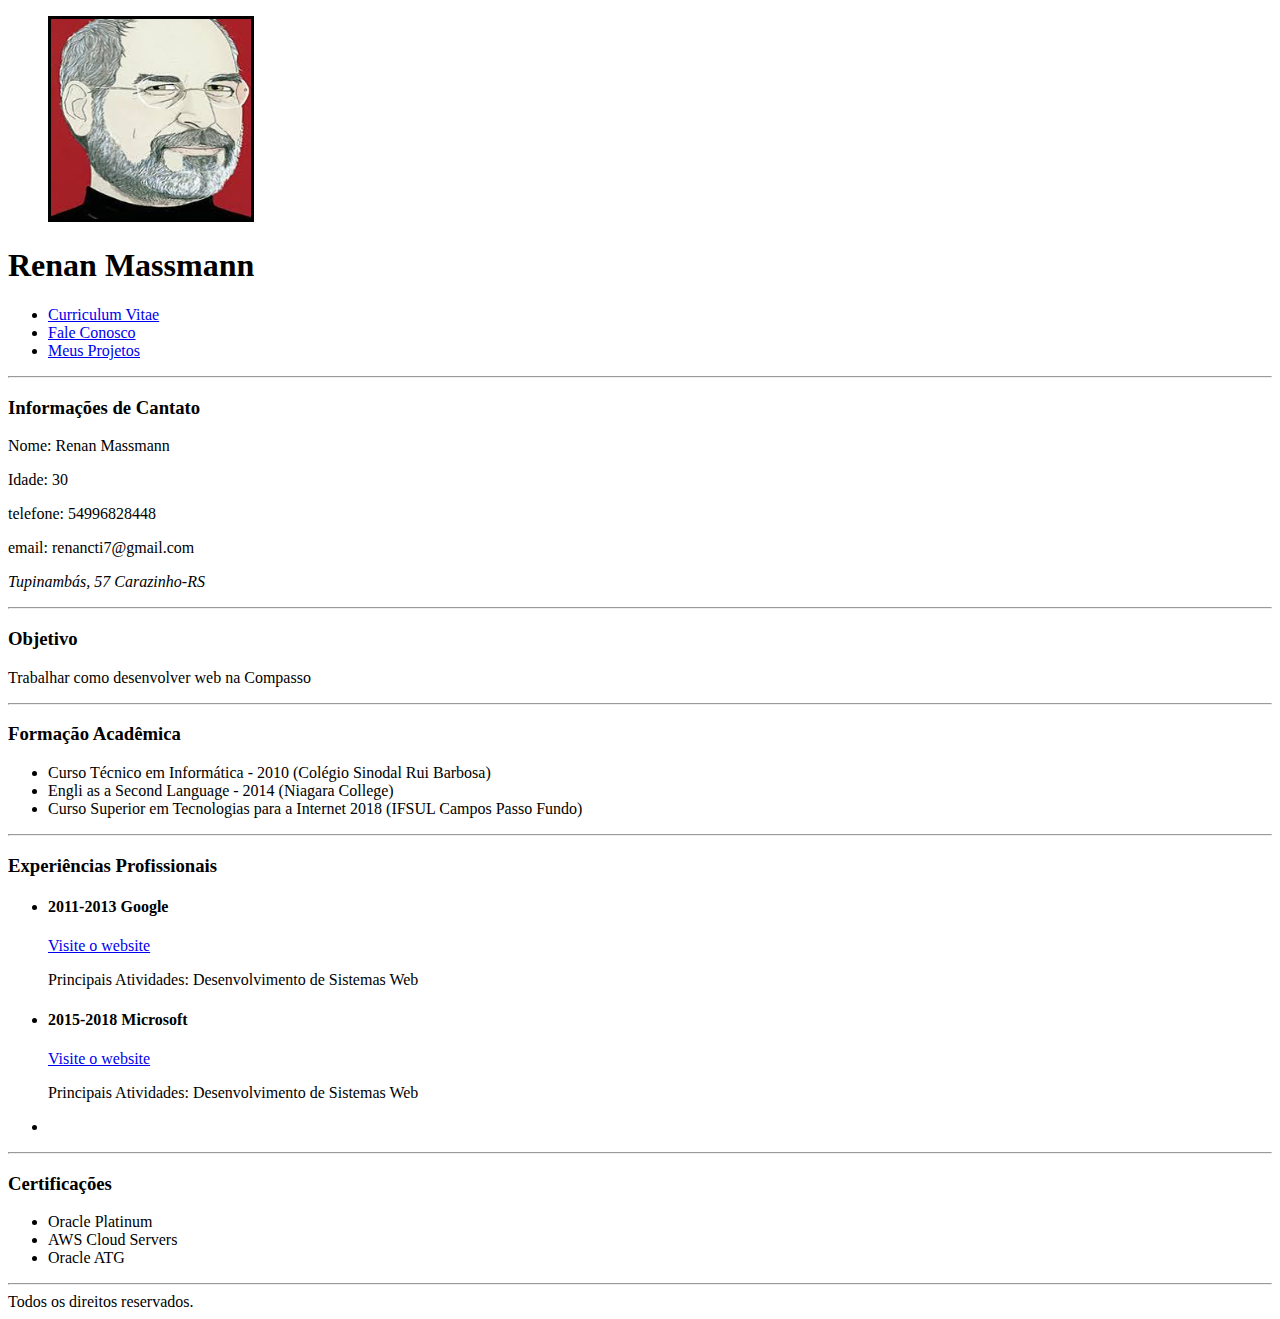
==== CV/curriculo.html @ dad81087 "segunda aula" ====
<!DOCTYPE html>
<html lang="pt-br">

<head>
    <meta charset="UTF-8">
    <meta name="Authot" content="Renan massmann">
    <title>Document</title>
</head>

<body>
    <figure>
        <img src="assets/img/01.jpg" title="Steve Jobs" alt="imagem" width="200" height="200" border="3px">
    </figure>
    <header>
        <h1>Renan Massmann</h1>
        <nav>
            <ul>
                <li>
                    <a href="curriculum.html">Curriculum Vitae</a>
                </li>
                <li>
                    <a href="fale-conosco.html">Fale Conosco</a>
                </li>
                <li>
                    <a href="https://github.com/rmassmann" target="_blank">Meus Projetos</a>
                </li>
            </ul>
        </nav>
    </header>
    <hr>
    <section>
        <h3>Informações de Cantato</h3>
        <p>
            Nome: <span>Renan Massmann</span>
        </p>
        <p>Idade: <span>30</span></p>
        <p>telefone: <span>54996828448</span></p>
        <p>email: <span>renancti7@gmail.com</span></p>
        <address>
            <p>Tupinambás, 57 Carazinho-RS</p>

        </address>
    </section>
    <hr>
    <section>
        <h3>Objetivo</h3>
        <p>Trabalhar como desenvolver web na Compasso</p>
    </section>
    <hr>
    <section>
        <h3>Formação Acadêmica</h3>
        <ul>
            <li>Curso Técnico em Informática - 2010 (Colégio Sinodal Rui Barbosa)</li>
            <li>Engli as a Second Language - 2014 (Niagara College)</li>
            <li>Curso Superior em Tecnologias para a Internet 2018 (IFSUL Campos Passo Fundo) </li>
        </ul>
    </section>
    <hr>
    <p>


    </p>

    <section>
        <h3>Experiências Profissionais</h3>
        <ul>
            <li>
                <h4>2011-2013 Google</h4>
                <a href="http://google.com" target="_blank">Visite o website</a>
                <p>Principais Atividades: Desenvolvimento de Sistemas Web</p>
            </li>
            <li>
                <h4>2015-2018 Microsoft</h4>
                <a href="http://microsoft.com" target="_blank">Visite o website</a>
                <p>Principais Atividades: Desenvolvimento de Sistemas Web</p>
            </li>
            <li></li>
        </ul>
        </section>
        <hr>
        <section>
            <h3>
                Certificações
            </h3>
            <ul>
                <li>Oracle Platinum</li>
                <li>AWS Cloud Servers</li>
                <li>Oracle ATG</li>
            </ul>
        </section>
        <hr>
     
        <footer>Todos os direitos reservados.</footer>
    
</body>

</html>
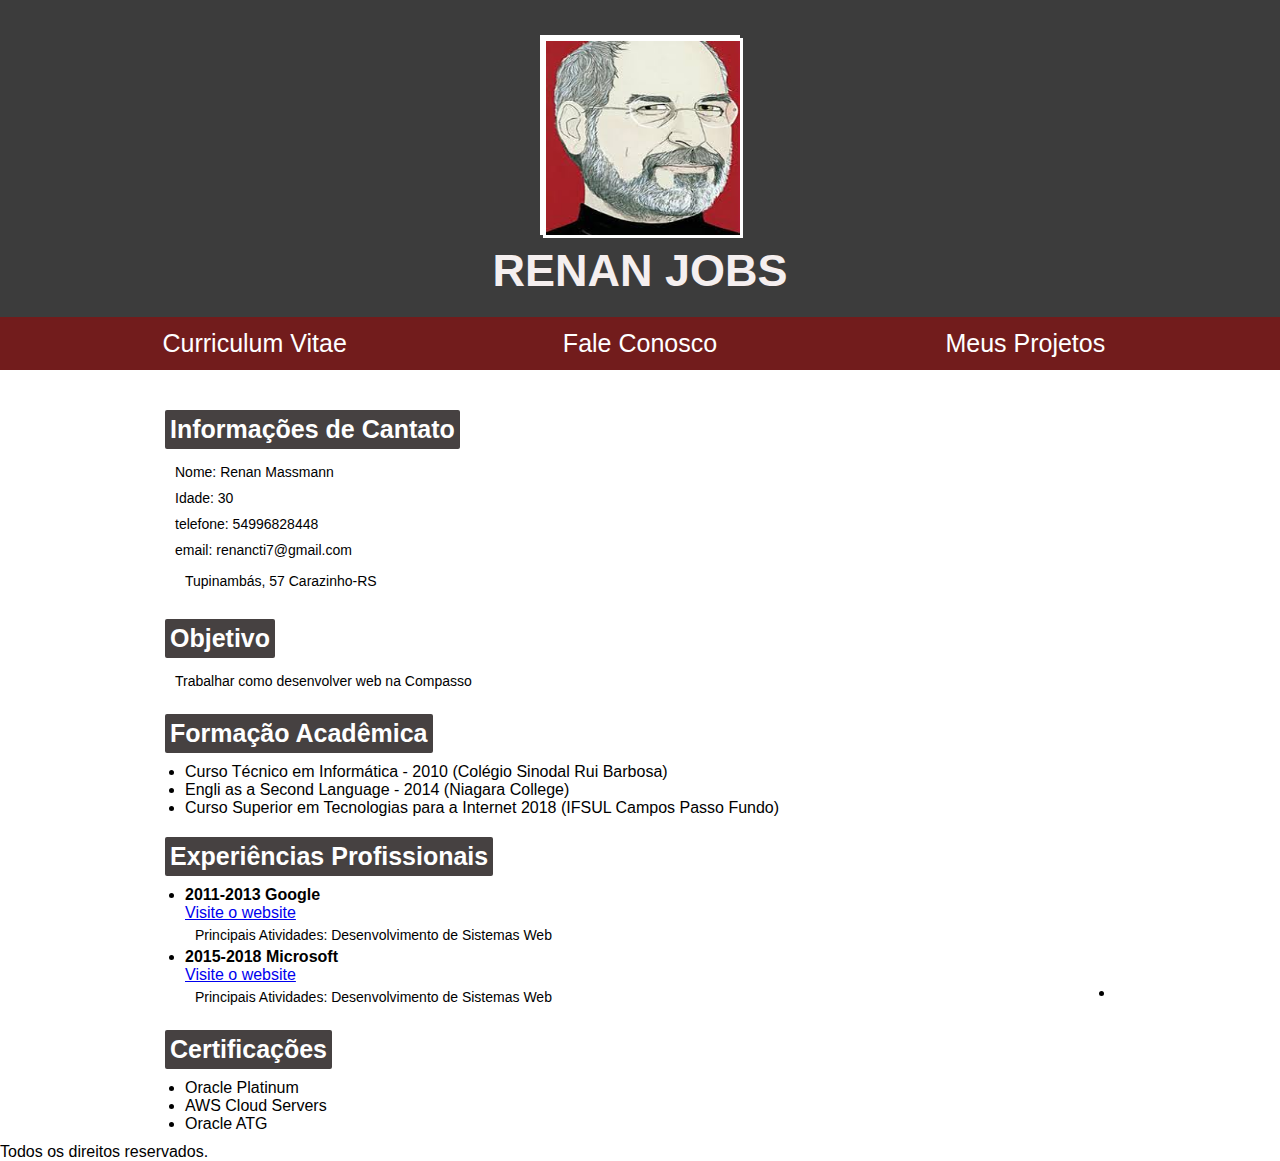
==== commit edc517ff: "ultima aula" ====
--- a/CV/curriculo.html
+++ b/CV/curriculo.html
@@ -4,31 +4,33 @@
 <head>
     <meta charset="UTF-8">
     <meta name="Authot" content="Renan massmann">
+    <link rel="stylesheet" type="text/css" href="assets/css/style.css">
     <title>Document</title>
+    
 </head>
 
-<body>
-    <figure>
-        <img src="assets/img/01.jpg" title="Steve Jobs" alt="imagem" width="200" height="200" border="3px">
-    </figure>
-    <header>
-        <h1>Renan Massmann</h1>
-        <nav>
-            <ul>
-                <li>
+<body>  
+    <header class="main-header">
+        <figure class=container-img>
+                <img class="container-img" src="assets/img/01.jpg" title="Steve Jobs" alt="imagem" >
+        </figure>
+        <h1 class="main-title">Renan Jobs</h1>
+        <nav class="menu">
+            <ul class="container-item">
+                <li class="item">
                     <a href="curriculum.html">Curriculum Vitae</a>
                 </li>
-                <li>
+                <li class="item">
                     <a href="fale-conosco.html">Fale Conosco</a>
                 </li>
-                <li>
+                <li class="item">
                     <a href="https://github.com/rmassmann" target="_blank">Meus Projetos</a>
                 </li>
             </ul>
         </nav>
     </header>
-    <hr>
-    <section>
+
+    <section class="">
         <h3>Informações de Cantato</h3>
         <p>
             Nome: <span>Renan Massmann</span>
@@ -38,32 +40,27 @@
         <p>email: <span>renancti7@gmail.com</span></p>
         <address>
             <p>Tupinambás, 57 Carazinho-RS</p>
+        </address>
 
-        </address>
     </section>
-    <hr>
+   
     <section>
         <h3>Objetivo</h3>
         <p>Trabalhar como desenvolver web na Compasso</p>
     </section>
-    <hr>
+    
     <section>
         <h3>Formação Acadêmica</h3>
-        <ul>
+        <ul class="ul-list">
             <li>Curso Técnico em Informática - 2010 (Colégio Sinodal Rui Barbosa)</li>
             <li>Engli as a Second Language - 2014 (Niagara College)</li>
             <li>Curso Superior em Tecnologias para a Internet 2018 (IFSUL Campos Passo Fundo) </li>
         </ul>
     </section>
-    <hr>
-    <p>
-
-
-    </p>
 
     <section>
         <h3>Experiências Profissionais</h3>
-        <ul>
+        <ul class="ul-list">
             <li>
                 <h4>2011-2013 Google</h4>
                 <a href="http://google.com" target="_blank">Visite o website</a>
@@ -76,21 +73,20 @@
             </li>
             <li></li>
         </ul>
-        </section>
-        <hr>
-        <section>
-            <h3>
-                Certificações
-            </h3>
-            <ul>
-                <li>Oracle Platinum</li>
-                <li>AWS Cloud Servers</li>
-                <li>Oracle ATG</li>
-            </ul>
-        </section>
-        <hr>
-     
-        <footer>Todos os direitos reservados.</footer>
+    </section>
+        
+    <section>
+        <h3>
+            Certificações
+        </h3>
+        <ul class="ul-list">
+            <li>Oracle Platinum</li>
+            <li>AWS Cloud Servers</li>
+            <li>Oracle ATG</li>
+        </ul>
+    </section>
+    
+    <footer>Todos os direitos reservados.</footer>
     
 </body>
 
--- a/CV/assets/css/style.css
+++ b/CV/assets/css/style.css
@@ -0,0 +1,113 @@
+body{
+    margin:0;
+    font-family:  "Arial";
+}
+
+*{
+    box-sizing: border-box;
+    margin: 0;
+}
+
+/*Header*/
+.main-header{
+    background: #3c3c3c;
+    float:left;
+    clear: both;
+    width: 100%;
+    padding-top: 35px;
+    /*border-bottom: 3px solid #C40E0E;*/
+    margin-bottom: 30px
+}
+
+.main-header .container-img{
+    display: block;
+    margin: 0 auto;
+    text-align: center;
+}
+
+.main-header .main-title{
+     font-size: 45px;
+     color:  #F5EFEF;
+     text-align: center;
+     margin: 10px 0 20px;
+     text-transform: uppercase;
+}
+
+.main-header .container-img{
+    width: 200px;
+    height: 200px;
+    border: 3px solid white;
+}
+
+/*header menu*/
+.menu{
+    background-color: #721C1C;
+    width: 100%;
+    float: left;
+    padding: 12px;
+}
+.menu .container-item{
+    padding: 0 50px;
+    list-style: none;
+}
+
+.menu .container-item .item{
+    float: left;
+    width: calc(100% / 3);
+    text-align: center;
+}
+
+.menu .container-item .item a{
+    color: #FFFFFF;
+    font-size: 25px;
+    text-decoration: none;
+    border-radius: 2px;
+}
+.menu .container-item .item a:hover{
+    background: white;
+    color: black;
+}
+
+/*Sections*/
+
+section{
+    float: left;
+    width: 100%;
+    padding: 10px 165px;
+}
+
+section h3{
+    font-size: 25px;
+    background: #464141;
+    color: white;
+    float: left;
+    clear: both;
+    width: auto;
+    padding: 5px;
+    margin-bottom: 10px;
+    border-radius: 2px;
+}
+
+section p, section address, section ul{
+    float: left;
+    width: 100%;
+}
+
+section p, section address{
+    font-size: 14px;
+    margin: 5px 0;
+    padding-left: 10px;
+}
+
+section address{  
+    font-style: normal;  
+}
+
+section .ul-list{
+    padding-left: 20px;
+}
+section .ul-list li{
+    
+}
+
+
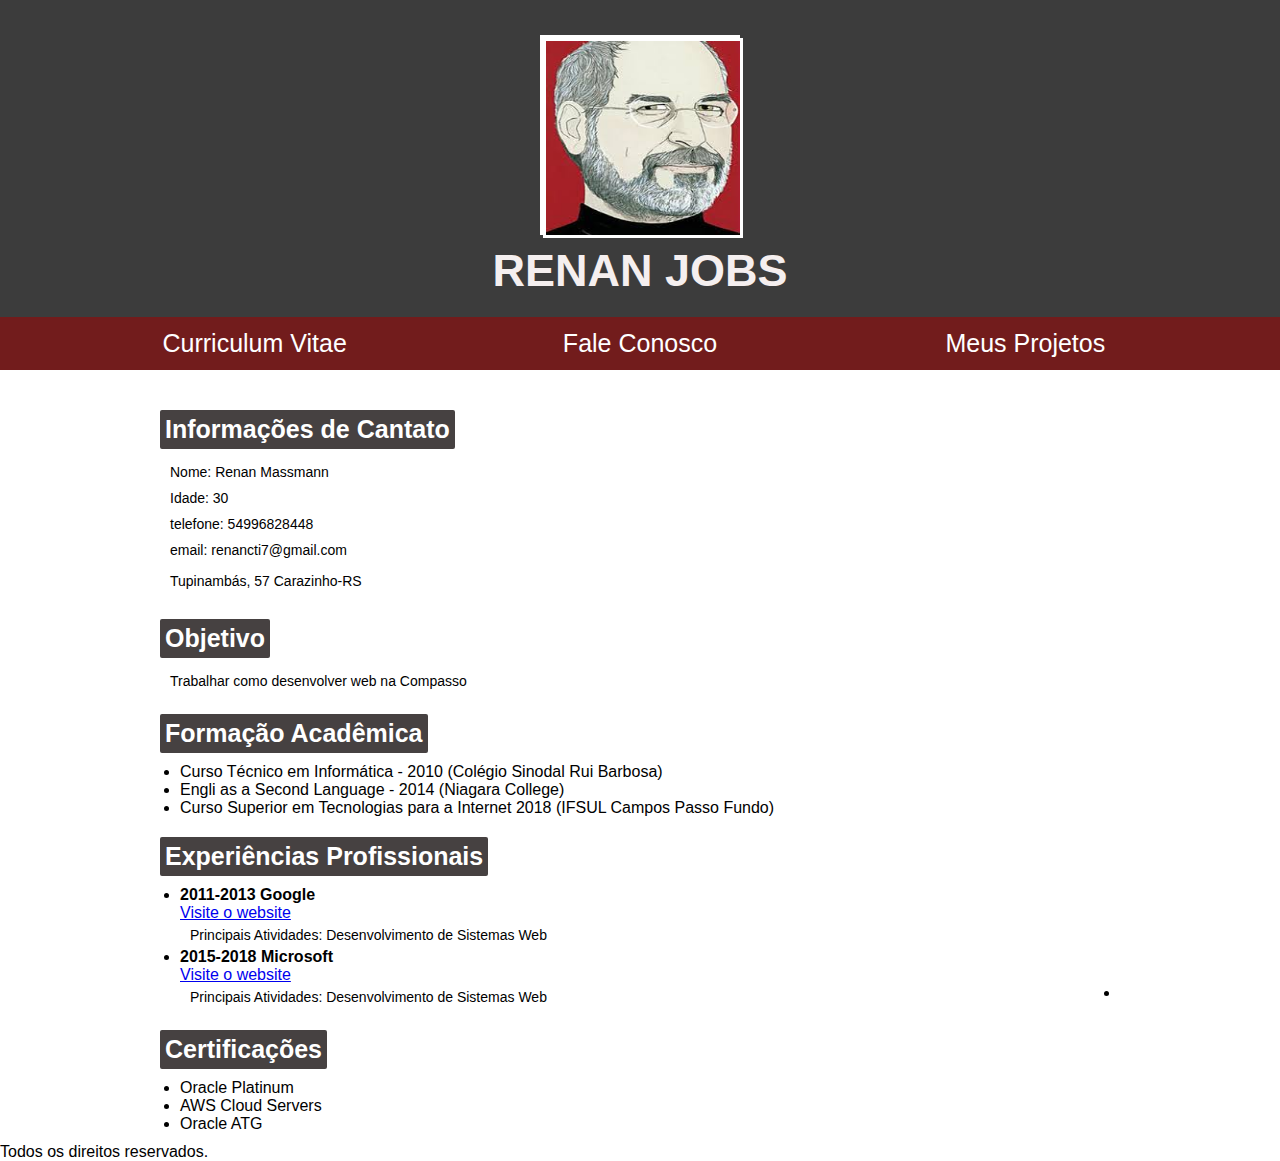
==== commit 6f772daa: "cv finalizado" ====
--- a/CV/curriculo.html
+++ b/CV/curriculo.html
@@ -86,7 +86,7 @@
         </ul>
     </section>
     
-    <footer>Todos os direitos reservados.</footer>
+    <footer class="main-footer">Todos os direitos reservados.</footer>
     
 </body>
 
--- a/CV/assets/css/style.css
+++ b/CV/assets/css/style.css
@@ -73,7 +73,8 @@
 section{
     float: left;
     width: 100%;
-    padding: 10px 165px;
+    padding: 10px 12.5%;
+
 }
 
 section h3{
@@ -101,6 +102,7 @@
 
 section address{  
     font-style: normal;  
+    padding-left: 0px;
 }
 
 section .ul-list{
@@ -110,4 +112,100 @@
     
 }
 
-
+/*Form*/
+
+.main-form{
+    display:block;
+    width: 500px;
+    margin: 0 auto;
+}
+.main-form .title{
+    font-size: 25px;
+    margin: 10px 0 20px;
+}
+
+.main-form .container-text{
+    float: left;
+    clear: both;
+    width: 100%;
+    margin-bottom: 20px;
+}
+
+#hr{
+    border: 1.5px solid #534F4F;
+    margin: 13px 0;
+}
+.main-form .container-text label{
+    float: left;
+    clear: both;
+    width: 100%;
+    margin-bottom: 5px;
+    font-size: 18px;
+}
+
+.main-form .container-text input:not([type=radio]):not([type=file]){
+    float: left;
+    width: 100%;
+    border: 2px solid #534F4F;
+    padding: 8px;
+}
+
+.main-form .container-text.radio{
+    float: left;
+    width: 100%;
+    margin-right:0 10px 0 0;
+    font-size: 18px;
+    clear: none;
+}
+.main-form .container-text.radio input{
+    margin-right: 5px;
+}
+    
+.main-form .container-text select{
+    width: 250px;
+    padding: 10px;
+    border: 2px solid #534F4F;  
+}
+
+.main-form .container-text textarea{
+    resize: none;
+    width: 100%;
+    border: 2px solid #534F4F;  
+    font: 400 13.3333px Arial;
+}
+
+.main-form button{
+    
+    width: 48%;
+    padding: 15px;
+    border: 3px solid #534F4F;
+    text-align: center;
+    font-size: 18px;
+    text-transform: uppercase;
+    font-weight: bold;
+}
+
+.main-form .btn-submit{
+    float: left;
+    background: #534F4F;
+    color: white;
+   
+}
+.main-form .btn-reset{
+    float: right;
+    background: white;
+    color: #534F4F;
+    
+
+/*footer*/
+
+.main-footer{
+    float: left;
+    width: 100%;
+    color: white;
+    text-align: center;
+    padding: 10px 0;
+    background: #534F4F;
+    margin-top: 40px;
+}
+
